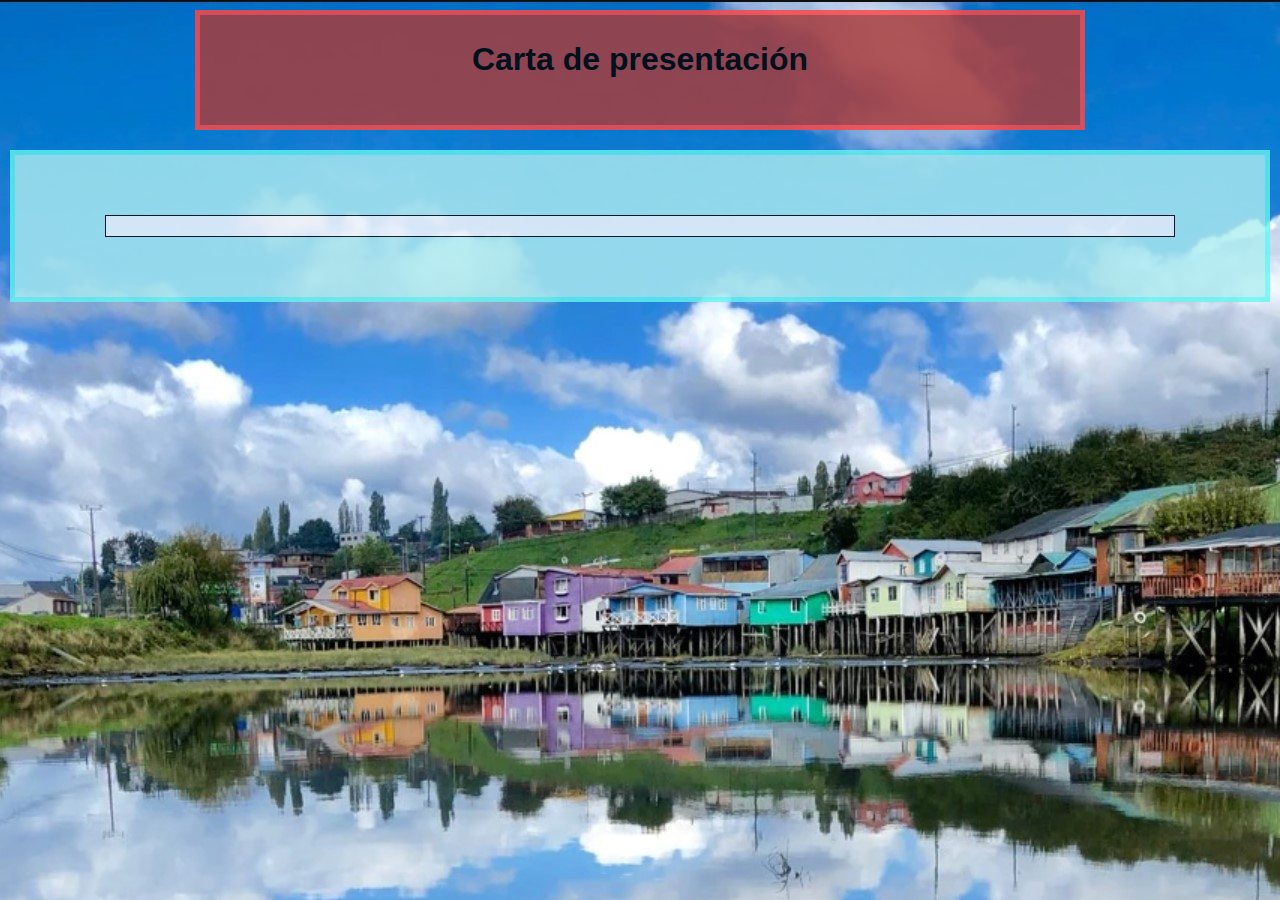
==== carta.html @ f338d319 "Inicio de diseño y funcionalidad de carta de presentación" ====
<!DOCTYPE html>
<html>
    <head>
        <meta charset="UTF-8">
        <title>Carta / Fundaci&oacute;n Chile Limpio</title>
        <link type="text/css" rel="stylesheet" href="css/style.css"/>
        <script type="text/javascript" src="../JChileLimpio/js/llenar.js"></script>
    </head>

    <body>
        <div class="caja1">
            <h1>Carta de presentaci&oacute;n</h1>
        </div>

        <div class="carta_fondo">
           <div class="carta" id="llenado"> </div>
        </div>

    </body>
</html>
---- css/style.css ----
body{
    background-color: darkcyan;
    margin: 10px;
    font-family: Arial, Helvetica, sans-serif;
    background-image: url(../img/chiloe.jpg);
}

label{
    display: block;
    float: left;
    width: 250px;
}

.container {
    text-align: left;
}

.div1 {
    display: inline-block;
    width: 250px;
    vertical-align: left;
}

select {
    display: inline-block;
    vertical-align: middle;
}
  
.caja1{
    background-color: rgb(168, 61, 61);
    padding: 5px 40px;
    margin: 0px auto;
    text-align: center;
    border: 5px solid rgb(252, 72, 72);
    height: 100px;
    width: 800px;
    opacity: 85%;
}

.caja2{
    background-color: darkgoldenrod;
    border: 5px solid rgb(252, 72, 72);
    height: 80px;
    width: auto;
    margin: 10px auto;
    padding: 10px 40px;
    opacity: 85%;
    text-align: center;
}

.caja3{
    background-color: rgb(175, 238, 241);
    padding: 10px 40px;
    opacity: 85%; 
}

.div_select{
    display: inline-block;
    width: 250px;;
}

.boton{
    margin: 10px 10px;
    display: inline-block;
}

.carta_fondo{
    background-color: rgb(175, 238, 241);
    border: 5px solid rgb(101, 246, 243);
    padding: 10px 40px;
    margin-top: 20px;
    opacity: 80%;
}

.carta{
    background-color: white;
    border: 1px solid black;
    padding: 10px 10px;
    margin: 50px;
}
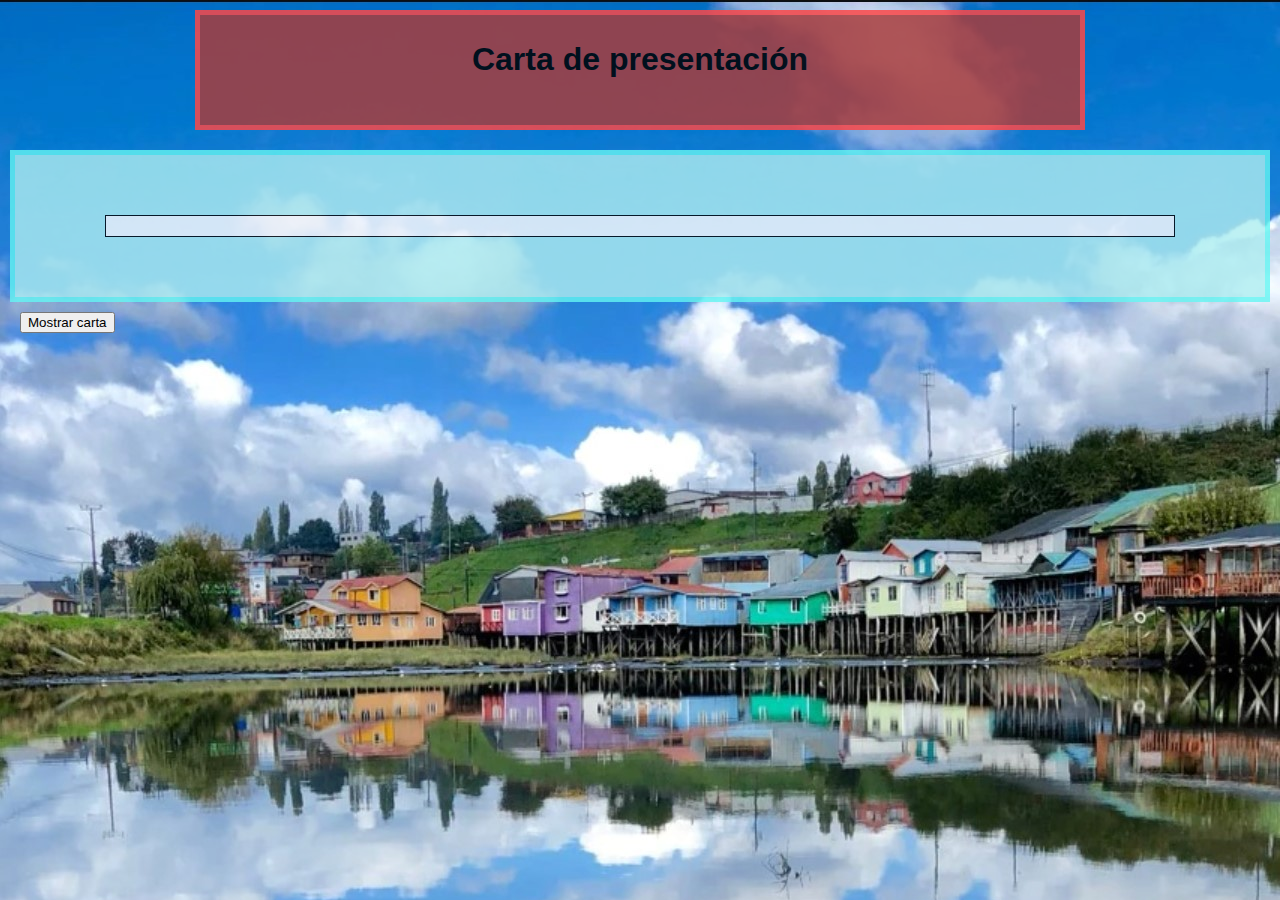
==== commit fef9c8ed: "Continuación en carta de presentación" ====
--- a/carta.html
+++ b/carta.html
@@ -4,17 +4,16 @@
         <meta charset="UTF-8">
         <title>Carta / Fundaci&oacute;n Chile Limpio</title>
         <link type="text/css" rel="stylesheet" href="css/style.css"/>
-        <script type="text/javascript" src="../JChileLimpio/js/llenar.js"></script>
+        <script type="text/javascript" src="js/llenar.js"></script>
     </head>
 
     <body>
         <div class="caja1">
             <h1>Carta de presentaci&oacute;n</h1>
         </div>
-
         <div class="carta_fondo">
-           <div class="carta" id="llenado"> </div>
+           <div class="estilo_carta" id="carta"> </div>
         </div>
-
+        <div class="boton"><input type="button" onclick = "mostrarCarta()" value = "Mostrar carta"></div>
     </body>
 </html>--- a/css/style.css
+++ b/css/style.css
@@ -72,7 +72,7 @@
     opacity: 80%;
 }
 
-.carta{
+.estilo_carta{
     background-color: white;
     border: 1px solid black;
     padding: 10px 10px;
